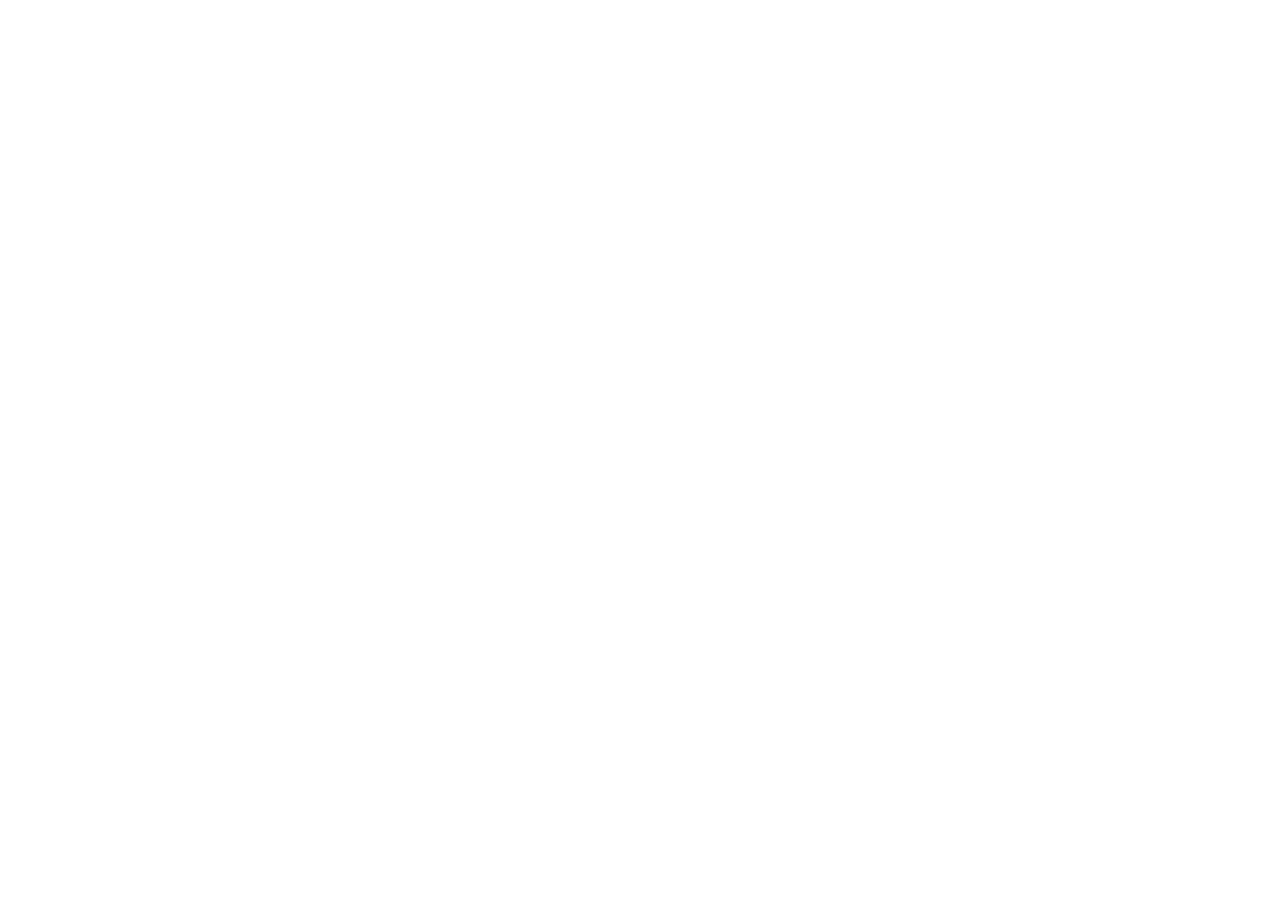
==== index.html @ 2adb190c "made basic anatomy of webpage and made text, text color and a background image" ====
<!doctype>
<html>
	<head>
		<title>Weekend Plans</title>
		<link rel="stylesheet" type="text/css" href="css/main.css">
	</head>
	<body>
		<h1>Weekend Plans</h1>
		<p>Lorem ipsum dolor sit amet, consectetur adipisicing elit, sed do eiusmod
		tempor incididunt ut labore et dolore magna aliqua. Ut enim ad minim veniam,
		quis nostrud exercitation ullamco laboris nisi ut aliquip ex ea commodo
		consequat. Duis aute irure dolor in reprehenderit in voluptate velit esse
		cillum dolore eu fugiat nulla pariatur. Excepteur sint occaecat cupidatat non
		proident, sunt in culpa qui officia deserunt mollit anim id est laborum.</p>	
	</body>	
</html>
---- css/main.css ----
body{

	background-image:url("https://i.ytimg.com/vi/mc0C0PM3JQs/maxresdefault.jpg");
	color:white 
}
h1{
color:white 	 
}
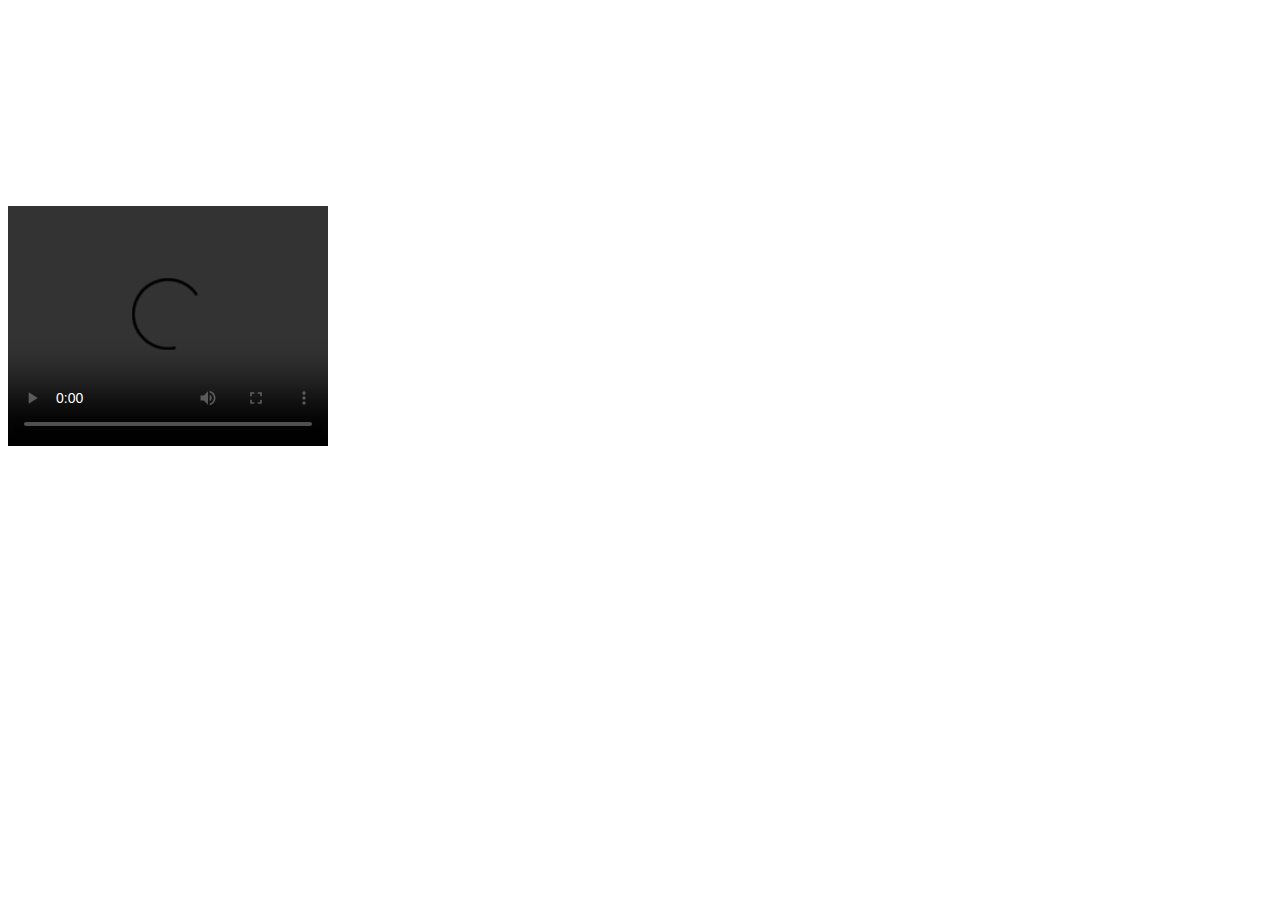
==== commit 4192035c: "added NoMansSky.mp4 to images folder and deleted Iframe and added video of NoMansSky.mp4" ====
--- a/index.html
+++ b/index.html
@@ -11,6 +11,15 @@
 		quis nostrud exercitation ullamco laboris nisi ut aliquip ex ea commodo
 		consequat. Duis aute irure dolor in reprehenderit in voluptate velit esse
 		cillum dolore eu fugiat nulla pariatur. Excepteur sint occaecat cupidatat non
-		proident, sunt in culpa qui officia deserunt mollit anim id est laborum.</p>	
-	</body>	
+		proident, sunt in culpa qui officia deserunt mollit anim id est laborum. </p>
+		<p>Lorem ipsum dolor sit amet, consectetur adipisicing elit, sed do eiusmod
+		tempor incididunt ut labore et dolore magna aliqua. Ut enim ad minim veniam,
+		quis nostrud exercitation ullamco laboris nisi ut aliquip ex ea commodo
+		consequat. Duis aute irure dolor in reprehenderit in voluptate velit esse
+		cillum dolore eu fugiat nulla pariatur. Excepteur sint occaecat cupidatat non
+		proident, sunt in culpa qui officia deserunt mollit anim id est laborum. </p>
+		<video width="320" height="240" controls>
+			<source src="Images/NoMansSky.mp4" type="video/mp4">
+		</video>
+
 </html>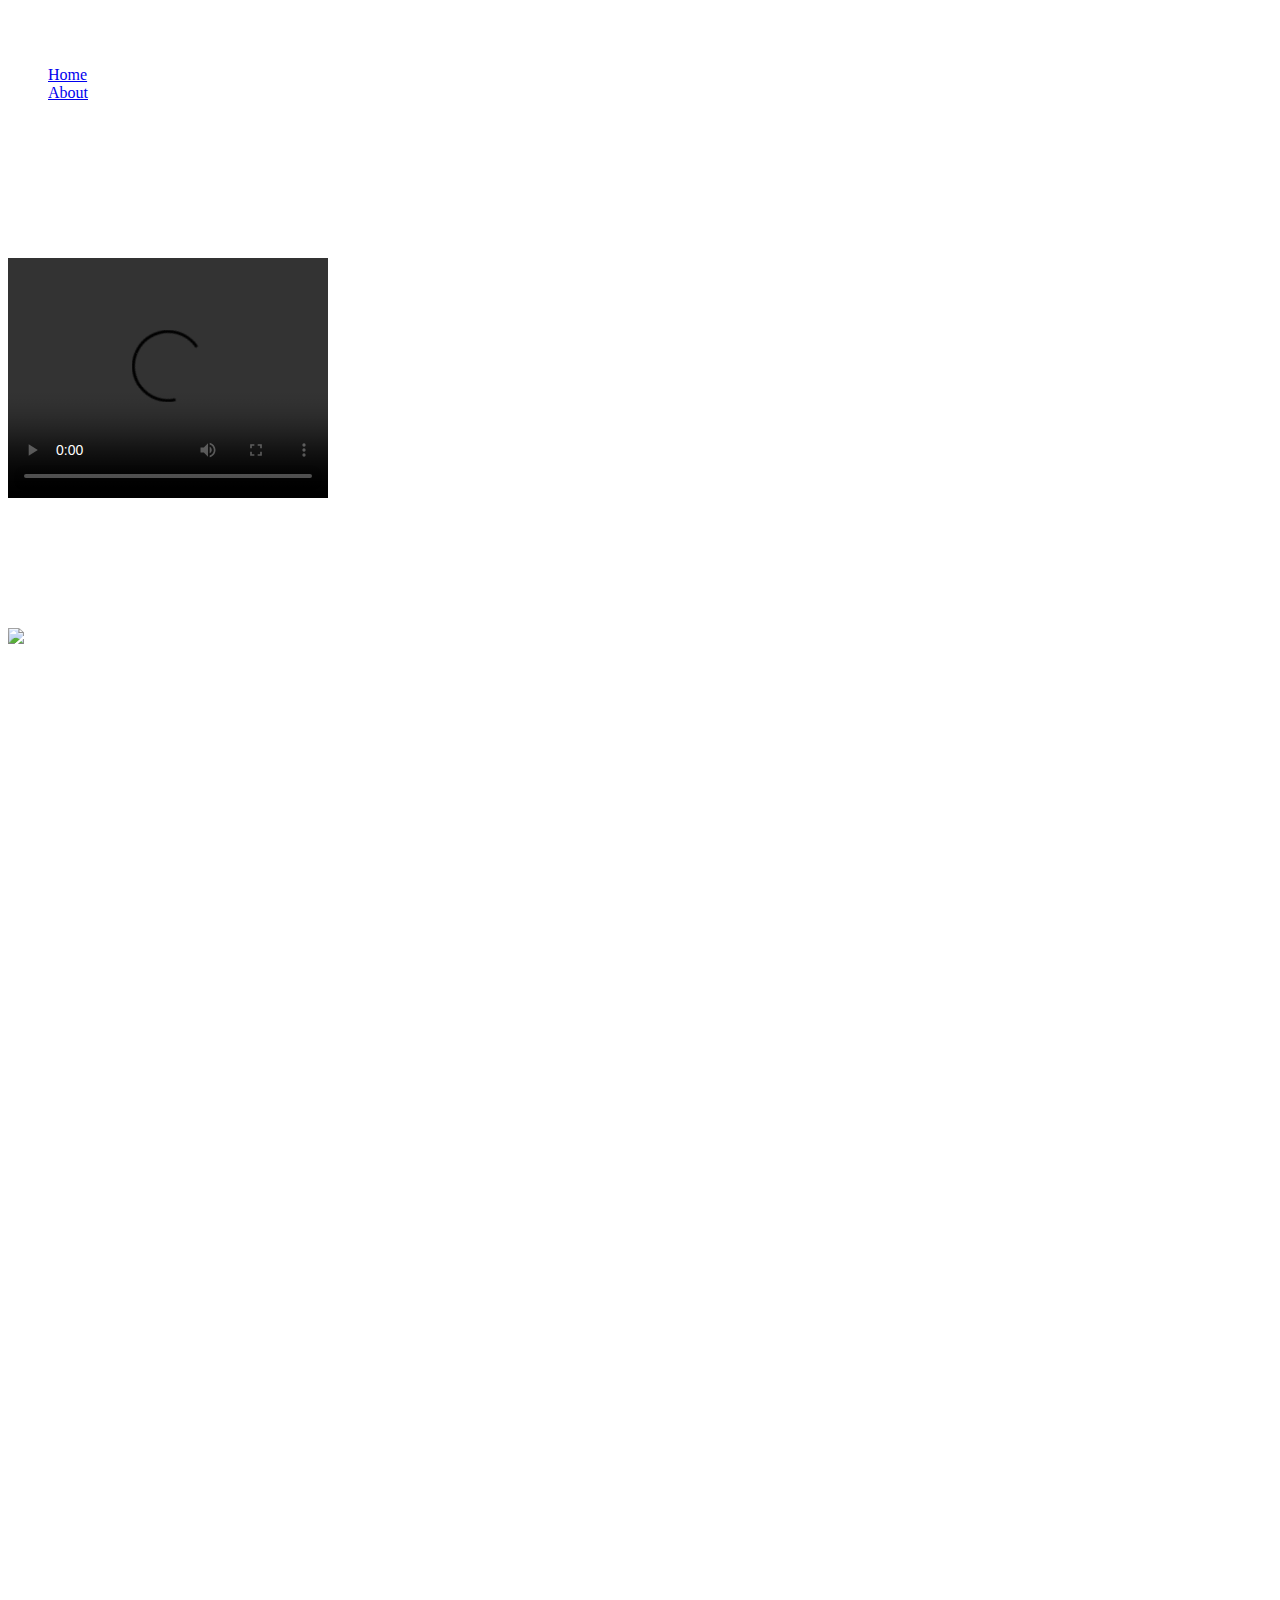
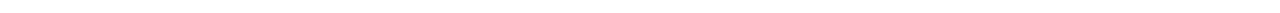
==== commit 34e825b8: "added two new paragraphs and two iframes" ====
--- a/index.html
+++ b/index.html
@@ -5,7 +5,12 @@
 		<link rel="stylesheet" type="text/css" href="css/main.css">
 	</head>
 	<body>
+		
 		<h1>Weekend Plans</h1>
+		<ul>
+			<li><a href="#home">Home</a></li>
+			<li><a href="#about">About</a></li>
+		</ul>
 		<p>Lorem ipsum dolor sit amet, consectetur adipisicing elit, sed do eiusmod
 		tempor incididunt ut labore et dolore magna aliqua. Ut enim ad minim veniam,
 		quis nostrud exercitation ullamco laboris nisi ut aliquip ex ea commodo
@@ -18,8 +23,22 @@
 		consequat. Duis aute irure dolor in reprehenderit in voluptate velit esse
 		cillum dolore eu fugiat nulla pariatur. Excepteur sint occaecat cupidatat non
 		proident, sunt in culpa qui officia deserunt mollit anim id est laborum. </p>
-		<video width="320" height="240" controls>
+		<video width="320" height="240" controls loop>
 			<source src="Images/NoMansSky.mp4" type="video/mp4">
 		</video>
-
+		<h3>Suicide Squad</h3>
+		<p>Lorem ipsum dolor sit amet, consectetur adipisicing elit, sed do eiusmod
+		tempor incididunt ut labore et dolore magna aliqua. Ut enim ad minim veniam,
+		quis nostrud exercitation ullamco laboris nisi ut aliquip ex ea commodo
+		consequat. Duis aute irure dolor in reprehenderit in voluptate velit esse
+		cillum dolore eu fugiat nulla pariatur. Excepteur sint occaecat cupidatat non
+		proident, sunt in culpa qui officia deserunt mollit anim id est laborum.</p>
+		<img src="http://www.ew.com/sites/default/files/styles/tout_image_612x380/public/i/2016/06/18/suicide-squad-poster-big.jpg?itok=tYDZb3H_">
+		<h3>Overwatch</h3>
+		<p>Lorem ipsum dolor sit amet, consectetur adipisicing elit, sed do eiusmodtempor incididunt ut labore et dolore magna aliqua. Ut enim ad minim veniam,quis nostrud exercitation ullamco laboris nisi ut aliquip ex ea commodoconsequat. Duis aute irure dolor in reprehenderit in voluptate velit esse cillum dolore eu fugiat nulla pariatur. Excepteur sint occaecat cupidatatnon proident, sunt in culpa qui officia deserunt mollit anim id est laborum. Lorem ipsum dolor sit amet, consectetur adipisicing elit, sed do eiusmodtempor incididunt ut labore et dolore magna aliqua. Ut enim ad minim veniam,quis nostrud exercitation ullamco laboris nisi ut aliquip ex ea commodo consequat. Duis aute irure dolor ineprehenderit in voluptate velit esse cillum dolore eu fugiat nulla pariatur. Excepteur sint occaecat cupidatat non proident, sunt in culpa qui officia deserunt mollit anim id est laborum.</p>
+		<iframe width="560" height="315" src="https://www.youtube.com/embed/QOHhvjFHHlQ" frameborder="0" allowfullscreen></iframe>
+		<h3>Rocket League</h3>
+		<p>Lorem ipsum dolor sit amet, consectetur adipisicing elit, sed do eiusmod tempor incididunt ut labore et dolore magna aliqua. Ut enim ad minim veniam, quis nostrud exercitation ullamco laboris nisi ut aliquip ex ea commodo consequat. Duis aute irure dolor in reprehenderit in voluptate velit esse cillum dolore eu fugiat nulla pariatur. Excepteur sint occaecat cupidatat non proident, sunt in culpa qui officia deserunt mollit anim id est laborum. Lorem ipsum dolor sit amet, consectetur adipisicing elit, sed do eiusmod tempor incididunt ut labore et dolore magna aliqua. Ut enim ad minim veniam, quis nostrud exercitation ullamco laboris nisi ut aliquip ex ea commodo consequat. Duis aute irure dolor in reprehenderit in voluptate velit esse cillum dolore eu fugiat nulla pariatur. Excepteur sint occaecat cupidatat non proident, sunt in culpa qui officia deserunt mollit anim id est laborum.</p>
+		<iframe width="560" height="315" src="https://www.youtube.com/embed/2hE5kSQ5GEQ" frameborder="0" allowfullscreen></iframe>
+	</body>
 </html>--- a/css/main.css
+++ b/css/main.css
@@ -5,4 +5,9 @@
 }
 h1{
 color:white 	 
-}+}
+li{
+
+	color:white 
+
+}
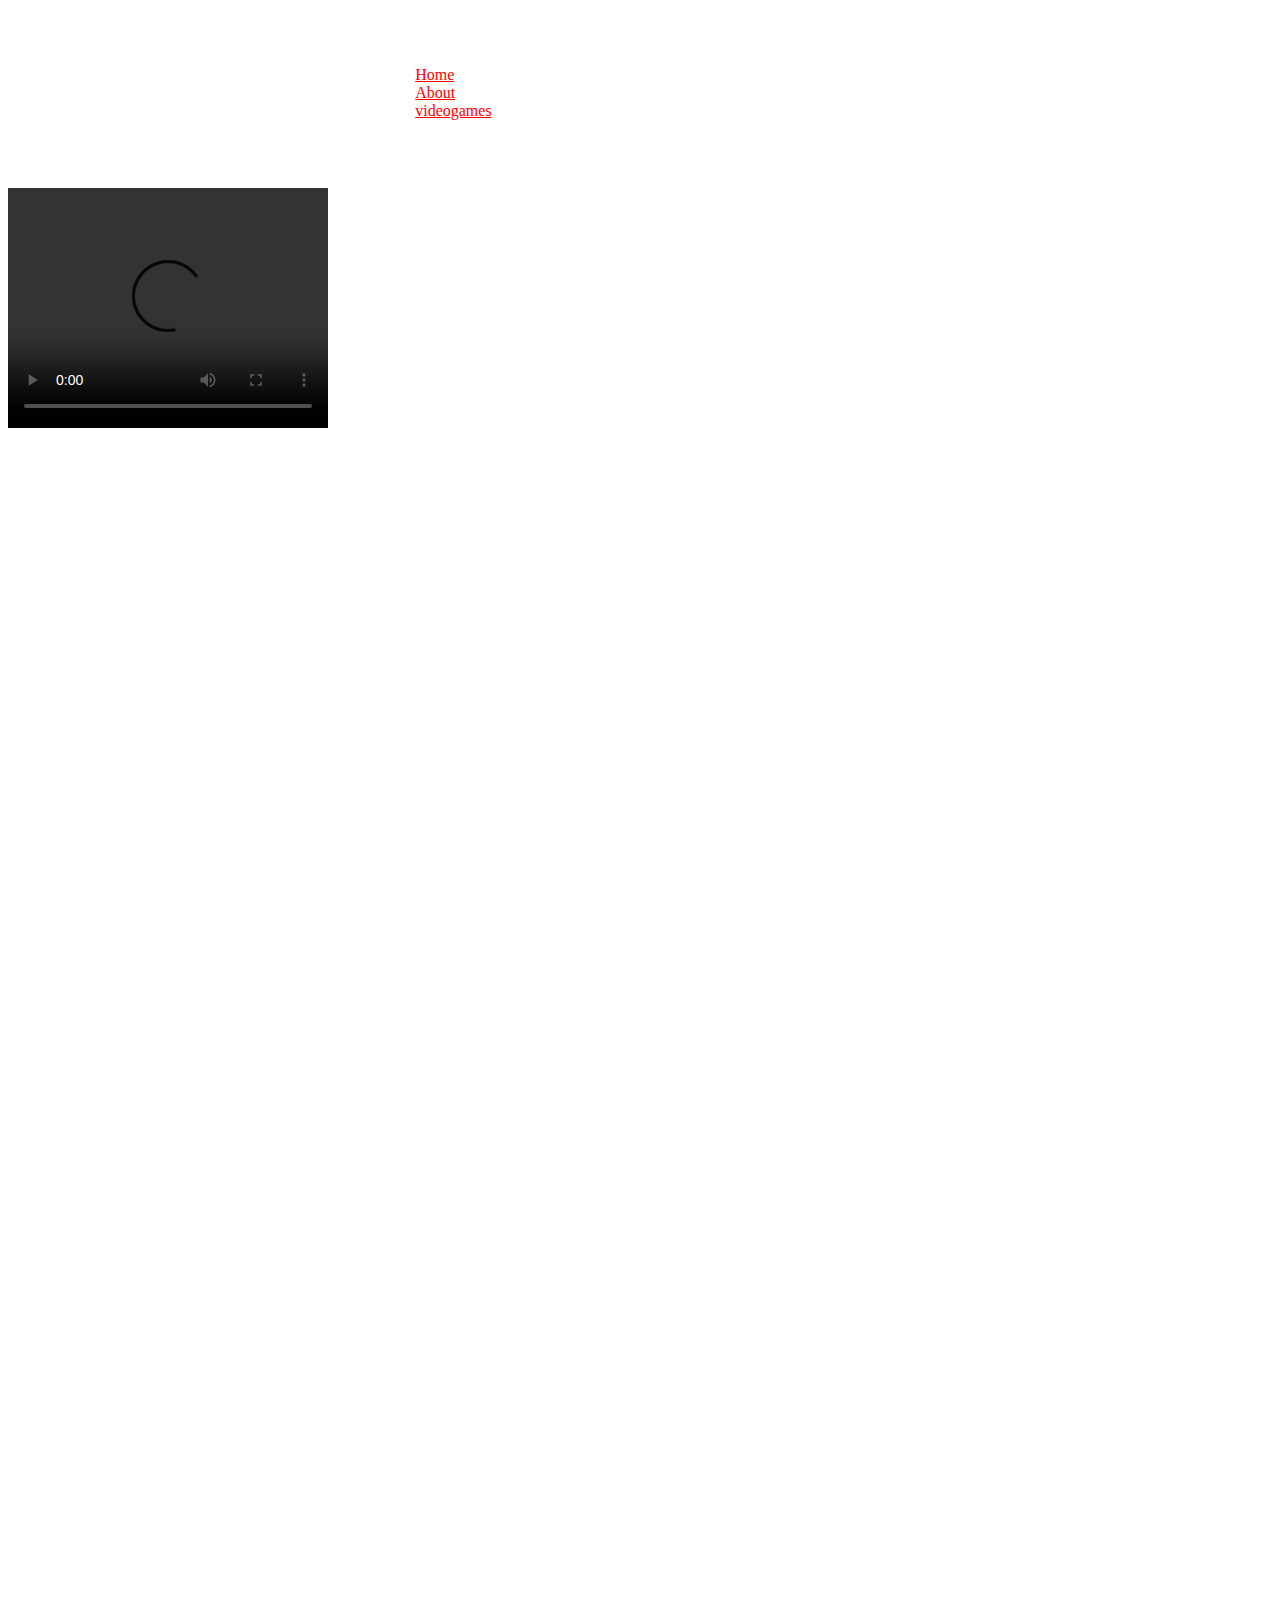
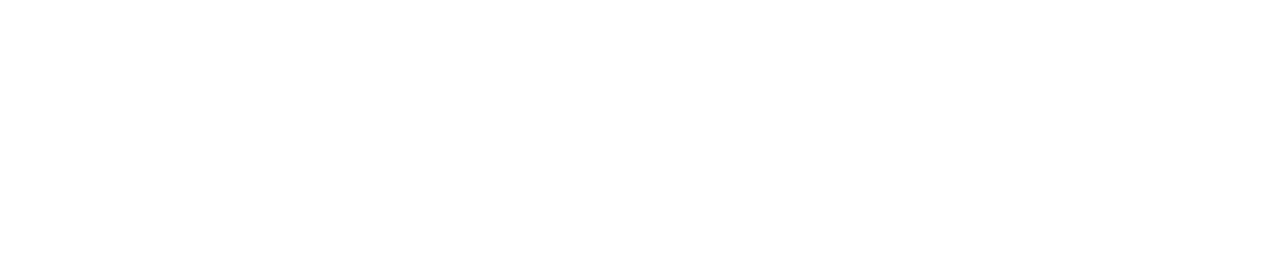
==== commit 91082337: "added two new pages plus a couple other things" ====
--- a/index.html
+++ b/index.html
@@ -1,44 +1,29 @@
 <!doctype>
 <html>
 	<head>
-		<title>Weekend Plans</title>
+		<title>Portfolio Project</title>
 		<link rel="stylesheet" type="text/css" href="css/main.css">
 	</head>
 	<body>
 		
-		<h1>Weekend Plans</h1>
+		<h1>Portfolio</h1>
 		<ul>
-			<li><a href="#home">Home</a></li>
-			<li><a href="#about">About</a></li>
+			<li><a href="home.html">Home</a></li>
+			<li><a href="about.html">About</a></li>
+			<li><a href="#videogames">videogames</a></li>
 		</ul>
-		<p>Lorem ipsum dolor sit amet, consectetur adipisicing elit, sed do eiusmod
-		tempor incididunt ut labore et dolore magna aliqua. Ut enim ad minim veniam,
-		quis nostrud exercitation ullamco laboris nisi ut aliquip ex ea commodo
-		consequat. Duis aute irure dolor in reprehenderit in voluptate velit esse
-		cillum dolore eu fugiat nulla pariatur. Excepteur sint occaecat cupidatat non
-		proident, sunt in culpa qui officia deserunt mollit anim id est laborum. </p>
-		<p>Lorem ipsum dolor sit amet, consectetur adipisicing elit, sed do eiusmod
-		tempor incididunt ut labore et dolore magna aliqua. Ut enim ad minim veniam,
-		quis nostrud exercitation ullamco laboris nisi ut aliquip ex ea commodo
-		consequat. Duis aute irure dolor in reprehenderit in voluptate velit esse
-		cillum dolore eu fugiat nulla pariatur. Excepteur sint occaecat cupidatat non
-		proident, sunt in culpa qui officia deserunt mollit anim id est laborum. </p>
+		<p>This is probably the page I put the most work in so have fun. The video i left below is the trailer of this game called No Mans Sky i did mainly to test out the other video tag other than iframe but its a cool game and im getting it soon. The premise of the game is exploration and survival</p>
 		<video width="320" height="240" controls loop>
 			<source src="Images/NoMansSky.mp4" type="video/mp4">
 		</video>
-		<h3>Suicide Squad</h3>
-		<p>Lorem ipsum dolor sit amet, consectetur adipisicing elit, sed do eiusmod
-		tempor incididunt ut labore et dolore magna aliqua. Ut enim ad minim veniam,
-		quis nostrud exercitation ullamco laboris nisi ut aliquip ex ea commodo
-		consequat. Duis aute irure dolor in reprehenderit in voluptate velit esse
-		cillum dolore eu fugiat nulla pariatur. Excepteur sint occaecat cupidatat non
-		proident, sunt in culpa qui officia deserunt mollit anim id est laborum.</p>
-		<img src="http://www.ew.com/sites/default/files/styles/tout_image_612x380/public/i/2016/06/18/suicide-squad-poster-big.jpg?itok=tYDZb3H_">
 		<h3>Overwatch</h3>
-		<p>Lorem ipsum dolor sit amet, consectetur adipisicing elit, sed do eiusmodtempor incididunt ut labore et dolore magna aliqua. Ut enim ad minim veniam,quis nostrud exercitation ullamco laboris nisi ut aliquip ex ea commodoconsequat. Duis aute irure dolor in reprehenderit in voluptate velit esse cillum dolore eu fugiat nulla pariatur. Excepteur sint occaecat cupidatatnon proident, sunt in culpa qui officia deserunt mollit anim id est laborum. Lorem ipsum dolor sit amet, consectetur adipisicing elit, sed do eiusmodtempor incididunt ut labore et dolore magna aliqua. Ut enim ad minim veniam,quis nostrud exercitation ullamco laboris nisi ut aliquip ex ea commodo consequat. Duis aute irure dolor ineprehenderit in voluptate velit esse cillum dolore eu fugiat nulla pariatur. Excepteur sint occaecat cupidatat non proident, sunt in culpa qui officia deserunt mollit anim id est laborum.</p>
-		<iframe width="560" height="315" src="https://www.youtube.com/embed/QOHhvjFHHlQ" frameborder="0" allowfullscreen></iframe>
+		<p>Overwatch puts players into two teams of six, with each player selecting one of several pre-defined hero characters with unique movement, attributes, and skills; these heroes are divided into four classes: Offense, Defense, Tank, and Support. Players on a team work together to secure and defend control points on a map and/or escort a payload across the map in a limited amount of time.</p>
+		<iframe width="560" height="315" src="https://www.youtube.com/embed/UEYp1RTvllM" frameborder="0" allowfullscreen></iframe>
 		<h3>Rocket League</h3>
-		<p>Lorem ipsum dolor sit amet, consectetur adipisicing elit, sed do eiusmod tempor incididunt ut labore et dolore magna aliqua. Ut enim ad minim veniam, quis nostrud exercitation ullamco laboris nisi ut aliquip ex ea commodo consequat. Duis aute irure dolor in reprehenderit in voluptate velit esse cillum dolore eu fugiat nulla pariatur. Excepteur sint occaecat cupidatat non proident, sunt in culpa qui officia deserunt mollit anim id est laborum. Lorem ipsum dolor sit amet, consectetur adipisicing elit, sed do eiusmod tempor incididunt ut labore et dolore magna aliqua. Ut enim ad minim veniam, quis nostrud exercitation ullamco laboris nisi ut aliquip ex ea commodo consequat. Duis aute irure dolor in reprehenderit in voluptate velit esse cillum dolore eu fugiat nulla pariatur. Excepteur sint occaecat cupidatat non proident, sunt in culpa qui officia deserunt mollit anim id est laborum.</p>
-		<iframe width="560" height="315" src="https://www.youtube.com/embed/2hE5kSQ5GEQ" frameborder="0" allowfullscreen></iframe>
+		<p>Described as "soccer, but with rocket-powered cars", Rocket League has up to eight players assigned to one of two teams, using rocket-engine equipped vehicles to push a ball into their opponent's goal and score points over the course of a timed match. The game includes single-player and multiplayer modes which can be played both locally and online, including cross-platform play between the PlayStation 4 and Microsoft Windows versions, as well as cross-play between Xbox One and Windows versions. Later updates for the game enabled the ability to modify core rules and adding new game modes, including ones based on ice hockey and basketball.</p>
+		<iframe width="560" height="315" src="https://www.youtube.com/embed/NC82dWrFqCE" frameborder="0" allowfullscreen></iframe>
+		<h3>Destiny</h3>
+		<p>Destiny is a first-person shooter video game developed by Bungie and published by Activision. It was released worldwide on September 9, 2014, for the PlayStation 3, PlayStation 4, Xbox 360, and Xbox One consoles. Destiny marked Bungie's first new console franchise since the Halo series, and it is the first game in a ten-year agreement between Bungie and Activision. Set in a "mythic science fiction" world, the game features a multiplayer "shared-world" environment with elements of role-playing games. Activities in Destiny are divided among player versus environment (PvE) and player versus player (PvP) game types. In addition to normal story missions, PvE features three-player "strikes" and six-player raids. A free roam patrol mode is also available for each planet and features public events. PvP features objective-based modes, as well as traditional deathmatch game modes. Now Destinys story was really bad and it still is. The reason why i like this game is because of the same reason i love pokemon its because the overall goal to catch them all. In destiny there are certain pieces of weapons and armor that are so powerful that you can only have one on at a time and i want to collect them all. Destiny in my opinon is a really bad habbit becuase you can get really hooked in the game and once you do you are going to want more off it sadly the dlc for this game ranges from 20-40 dollers which is really expensive for a dlc.</p>
+		<iframe width="560" height="315" src="https://www.youtube.com/embed/y2Jx5__c1lY" frameborder="0" allowfullscreen></iframe>
 	</body>
 </html>--- a/css/main.css
+++ b/css/main.css
@@ -8,6 +8,13 @@
 }
 li{
 
-	color:white 
+	list-style-type:none;
+	color:red;
+	display:inline;  
+	margin-left:30%;
+	margin-right:70%;  
+}
+a{
+	color:red;
+}
 
-}
